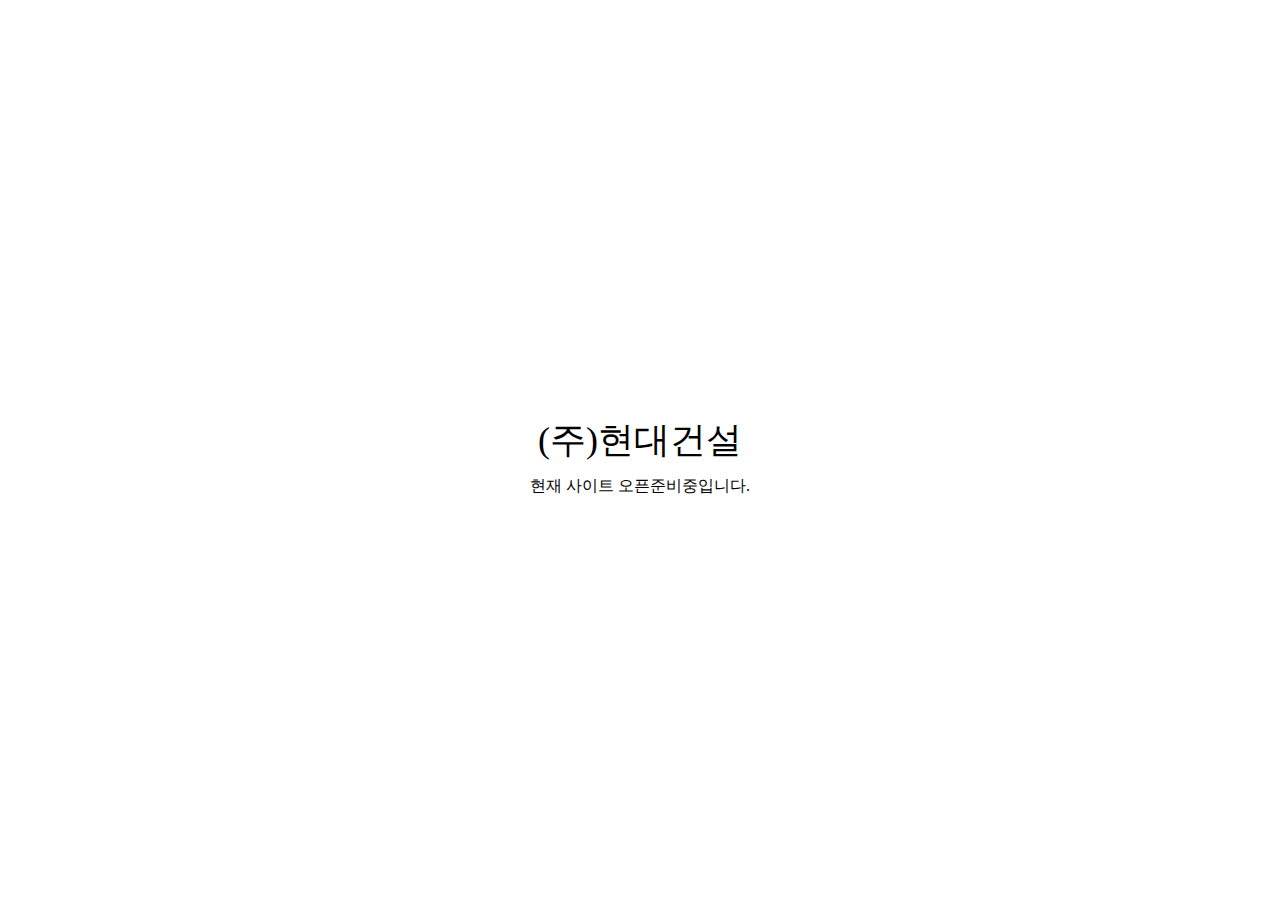
==== index.html @ bab3b780 "Add files via upload" ====
<!DOCTYPE html>
<html lang="ko">
<head>
    <meta charset="UTF-8">
    <meta http-equiv="X-UA-Compatible" content="IE=edge">
    <meta name="viewport" content="width=device-width, initial-scale=1.0">
    <title>공사중</title>
    <link rel="stylesheet" href="index.css">
</head>
<body>
    <h1>(주)현대건설</h1>
    <p>현재 사이트 오픈준비중입니다.</p>
</body>
</html>
---- index.css ----
html{
height: 100%;
}
body{
   height: 100%;
   display: flex;
   flex-direction: column;
   justify-content: center;
   align-items: center;
}
h1{
   font-size: 100%;
   font-weight: normal;
   line-height: 1;
   margin: 0;
   padding: 0;
   font-size: 36px;
   margin-bottom: 20px;
}
p{
   margin: 0;
   line-height:1;
}
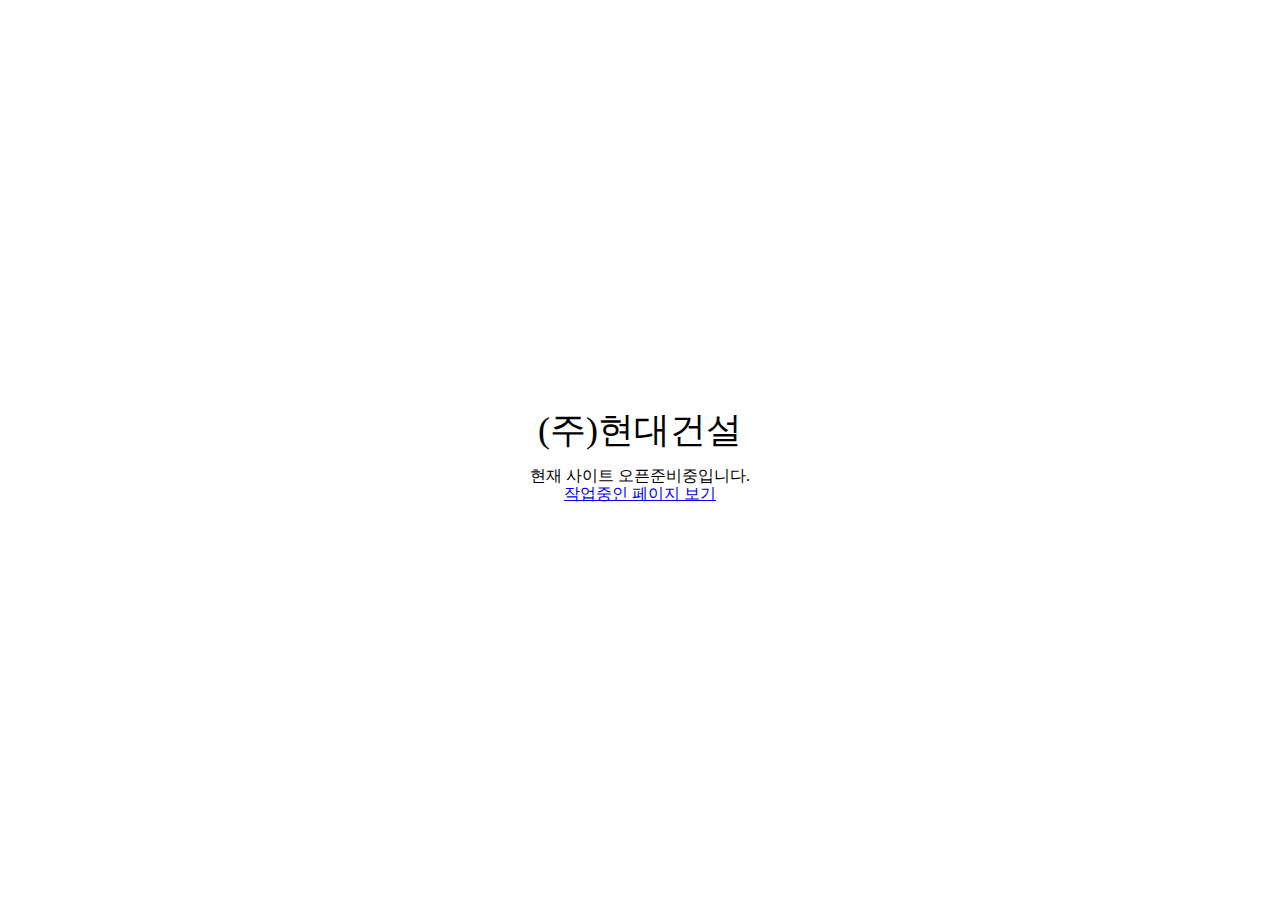
==== commit 3f55e569: "Update index.html" ====
--- a/index.html
+++ b/index.html
@@ -10,5 +10,6 @@
 <body>
     <h1>(주)현대건설</h1>
     <p>현재 사이트 오픈준비중입니다.</p>
+    <a href="main.html" target="_blank">작업중인 페이지 보기</a>
 </body>
-</html>+</html>
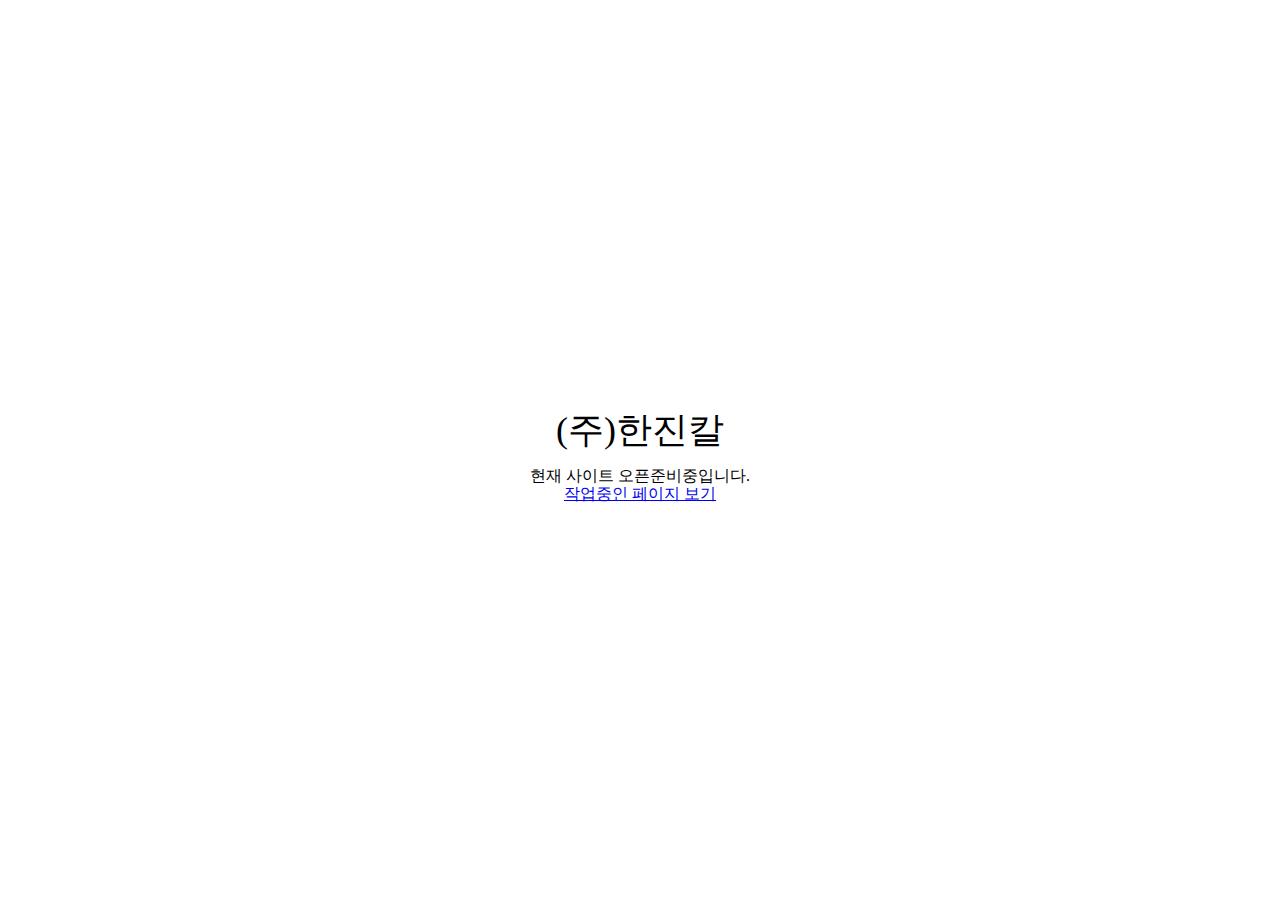
==== commit 413a0253: "Add files via upload" ====
--- a/index.html
+++ b/index.html
@@ -5,11 +5,12 @@
     <meta http-equiv="X-UA-Compatible" content="IE=edge">
     <meta name="viewport" content="width=device-width, initial-scale=1.0">
     <title>공사중</title>
-    <link rel="stylesheet" href="index.css">
+    <link rel="stylesheet" href="css/index.css">
+
 </head>
 <body>
-    <h1>(주)현대건설</h1>
+    <h1>(주)한진칼</h1>
     <p>현재 사이트 오픈준비중입니다.</p>
     <a href="main.html" target="_blank">작업중인 페이지 보기</a>
 </body>
-</html>
+</html>--- a/css/index.css
+++ b/css/index.css
@@ -0,0 +1,23 @@
+html{
+height: 100%;
+}
+body{
+   height: 100%;
+   display: flex;
+   flex-direction: column;
+   justify-content: center;
+   align-items: center;
+}
+h1{
+   font-size: 100%;
+   font-weight: normal;
+   line-height: 1;
+   margin: 0;
+   padding: 0;
+   font-size: 36px;
+   margin-bottom: 20px;
+}
+p{
+   margin: 0;
+   line-height:1;
+}